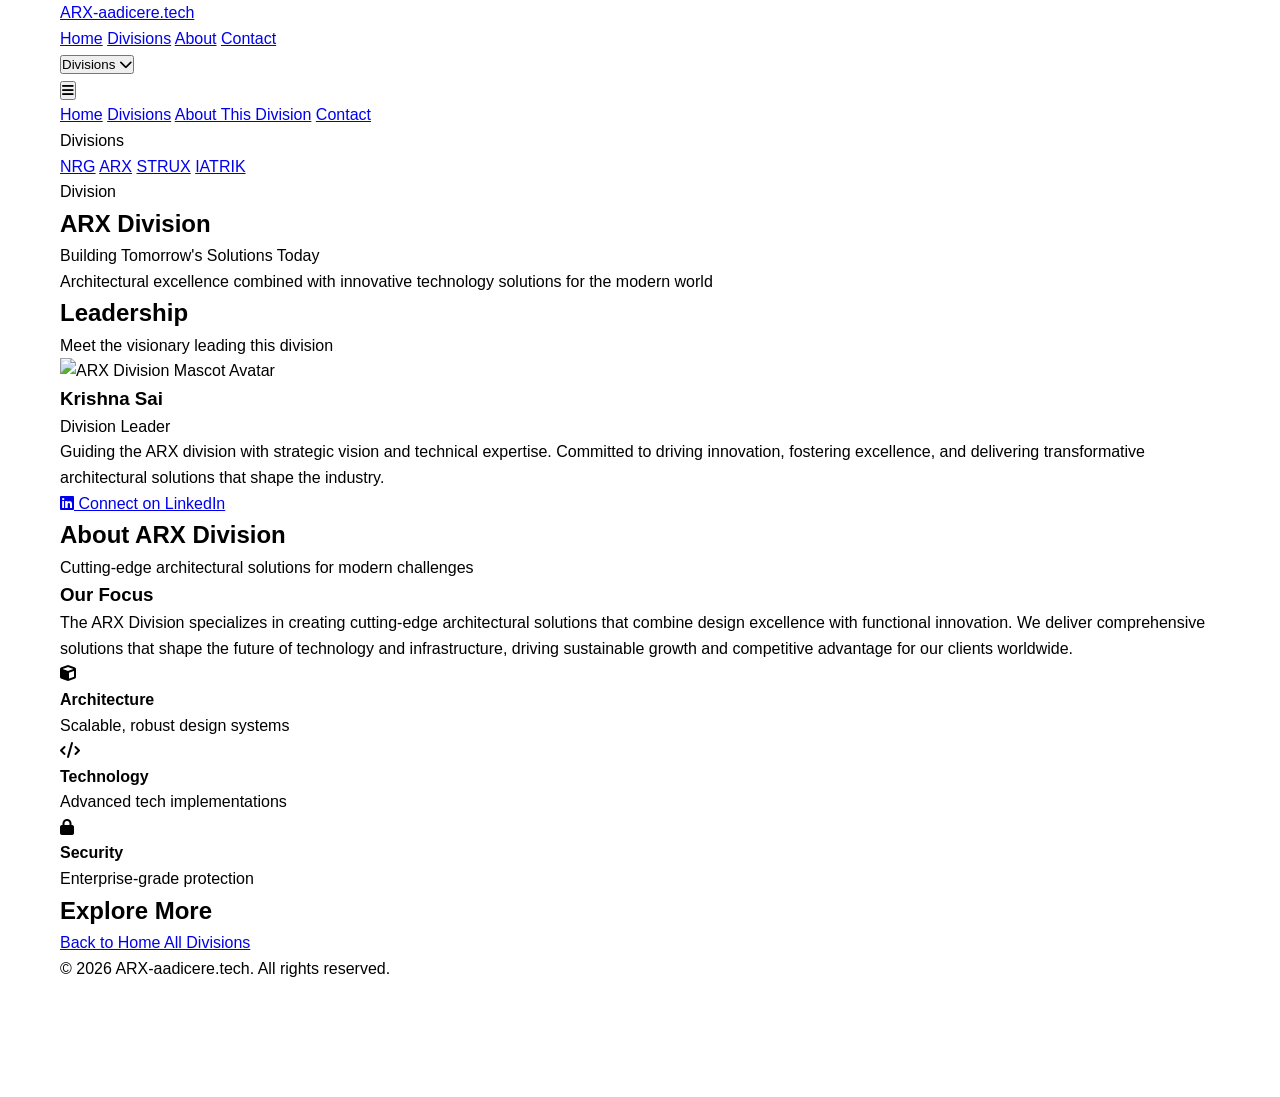
==== arx.html @ 379ac0ab "Finalize multi-page site, responsive fixes, and domain-based division branding" ====
<!DOCTYPE html>
<html lang="en">
<head>
    <meta charset="UTF-8">
    <meta name="viewport" content="width=device-width, initial-scale=1.0">
    <title>ARX-aadicere.tech</title>
    <script src="https://cdn.tailwindcss.com"></script>
    <link rel="stylesheet" href="styles.css">
    <link href="https://cdnjs.cloudflare.com/ajax/libs/font-awesome/6.4.0/css/all.min.css" rel="stylesheet">
</head>
<body class="scroll-smooth">
    <!-- Navigation -->
    <header class="fixed top-0 w-full z-50 bg-gradient-to-r from-slate-900 to-slate-800 backdrop-blur-md border-b border-slate-700/50 shadow-lg">
        <nav class="container mx-auto px-6 py-4 max-w-7xl">
            <div class="flex justify-between items-center">
                <!-- Logo -->
                <a href="index.html" class="text-2xl font-bold bg-gradient-to-r from-red-500 to-red-600 bg-clip-text text-transparent hover:scale-110 transition-transform duration-300">
                    ARX-aadicere.tech
                </a>

                <!-- Desktop Navigation -->
                <div class="hidden md:flex items-center gap-8">
                    <a href="index.html" class="text-slate-300 hover:text-white transition-colors duration-300 font-medium">Home</a>
                    <a href="index.html#divisions" class="text-slate-300 hover:text-white transition-colors duration-300 font-medium">Divisions</a>
                    <a href="#about" class="text-slate-300 hover:text-white transition-colors duration-300 font-medium">About</a>
                    <a href="index.html#contact" class="text-slate-300 hover:text-white transition-colors duration-300 font-medium">Contact</a>
                </div>

                <!-- Divisions Dropdown -->
                <div class="hidden md:block relative dropdown-container">
                    <button class="flex items-center gap-2 px-4 py-2 rounded-lg bg-slate-700/50 hover:bg-slate-700 text-slate-300 hover:text-white transition-all duration-300 font-medium" aria-haspopup="true" aria-expanded="false" aria-controls="divisions-menu">
                        <span>Divisions</span>
                        <i class="fas fa-chevron-down text-xs"></i>
                    </button>
                    <div id="divisions-menu" class="dropdown-menu absolute top-full mt-2 left-0 bg-slate-800 border border-slate-700 rounded-xl shadow-2xl min-w-48" style="opacity: 0; visibility: hidden; transform: translateY(-8px);" role="menu" aria-label="Divisions menu">
                        <a href="nrg.html" class="block px-6 py-3 text-slate-300 hover:text-white hover:bg-slate-700/50 transition-colors duration-300 font-medium border-b border-slate-700/30 first:rounded-t-xl last:border-b-0 last:rounded-b-xl">
                            <span class="inline-block w-2 h-2 rounded-full bg-red-500 mr-2"></span>NRG
                        </a>
                        <a href="arx.html" class="block px-6 py-3 text-slate-300 hover:text-white hover:bg-slate-700/50 transition-colors duration-300 font-medium border-b border-slate-700/30 first:rounded-t-xl last:border-b-0 last:rounded-b-xl">
                            <span class="inline-block w-2 h-2 rounded-full bg-blue-500 mr-2"></span>ARX
                        </a>
                        <a href="strux.html" class="block px-6 py-3 text-slate-300 hover:text-white hover:bg-slate-700/50 transition-colors duration-300 font-medium border-b border-slate-700/30 first:rounded-t-xl last:border-b-0 last:rounded-b-xl">
                            <span class="inline-block w-2 h-2 rounded-full bg-green-500 mr-2"></span>STRUX
                        </a>
                        <a href="iatrik.html" class="block px-6 py-3 text-slate-300 hover:text-white hover:bg-slate-700/50 transition-colors duration-300 font-medium border-b border-slate-700/30 first:rounded-t-xl last:border-b-0 last:rounded-b-xl">
                            <span class="inline-block w-2 h-2 rounded-full bg-purple-500 mr-2"></span>IATRIK
                        </a>
                    </div>
                </div>

                <!-- Mobile Menu Button -->
                <button id="mobileMenuBtn" class="md:hidden text-slate-300 hover:text-white transition-colors duration-300">
                    <i class="fas fa-bars text-xl"></i>
                </button>
            </div>

            <!-- Mobile Menu -->
            <div id="mobileMenu" class="hidden md:!hidden mt-4 pt-4 border-t border-slate-700/50 space-y-3">
                <a href="index.html" class="block px-4 py-2 text-slate-300 hover:text-white hover:bg-slate-700/50 rounded-lg transition-colors duration-300">Home</a>
                <a href="index.html#divisions" class="block px-4 py-2 text-slate-300 hover:text-white hover:bg-slate-700/50 rounded-lg transition-colors duration-300">Divisions</a>
                <a href="#about" class="block px-4 py-2 text-slate-300 hover:text-white hover:bg-slate-700/50 rounded-lg transition-colors duration-300">About This Division</a>
                <a href="index.html#contact" class="block px-4 py-2 text-slate-300 hover:text-white hover:bg-slate-700/50 rounded-lg transition-colors duration-300">Contact</a>
                <div class="space-y-2">
                    <p class="text-xs font-semibold text-slate-400 uppercase tracking-wider px-4 py-2">Divisions</p>
                    <a href="nrg.html" class="block px-4 py-2 text-slate-300 hover:text-white hover:bg-slate-700/50 rounded-lg transition-colors duration-300 ml-2">NRG</a>
                    <a href="arx.html" class="block px-4 py-2 text-slate-300 hover:text-white hover:bg-slate-700/50 rounded-lg transition-colors duration-300 ml-2">ARX</a>
                    <a href="strux.html" class="block px-4 py-2 text-slate-300 hover:text-white hover:bg-slate-700/50 rounded-lg transition-colors duration-300 ml-2">STRUX</a>
                    <a href="iatrik.html" class="block px-4 py-2 text-slate-300 hover:text-white hover:bg-slate-700/50 rounded-lg transition-colors duration-300 ml-2">IATRIK</a>
                </div>
            </div>
        </nav>
    </header>

    <!-- Hero Section -->
    <section id="arx-hero" class="pt-28 md:pt-32 pb-16 md:pb-20 bg-gradient-to-br from-slate-900 via-blue-900/20 to-slate-900 relative overflow-hidden">
        <!-- Background Elements -->
        <div class="absolute inset-0 overflow-hidden">
            <div class="absolute -top-40 -right-40 w-80 h-80 bg-blue-500/30 rounded-full blur-3xl"></div>
            <div class="absolute -bottom-40 -left-40 w-80 h-80 bg-slate-700/20 rounded-full blur-3xl"></div>
        </div>

        <div class="container mx-auto px-6 max-w-7xl relative z-10">
            <div class="text-center space-y-6 md:space-y-8 py-14 md:py-20">
                <div class="inline-block px-4 py-2 bg-blue-500/20 rounded-lg border border-blue-500/50">
                    <span class="text-blue-400 font-semibold text-sm uppercase tracking-wider">Division</span>
                </div>
                <h1 class="text-4xl sm:text-5xl md:text-7xl font-bold text-white leading-tight">
                    <span class="bg-gradient-to-r from-blue-400 to-blue-600 bg-clip-text text-transparent">ARX Division</span>
                </h1>
                <p class="text-xl sm:text-2xl text-blue-300 font-semibold">Building Tomorrow's Solutions Today</p>
                <p class="text-lg md:text-xl text-slate-400 max-w-2xl mx-auto leading-relaxed">
                    Architectural excellence combined with innovative technology solutions for the modern world
                </p>
            </div>
        </div>
    </section>

    <!-- Division Leader Section -->
    <section id="division-leader" class="py-20 bg-slate-950 relative">
        <div class="container mx-auto px-6 max-w-7xl">
            <div class="text-center space-y-4 mb-16">
                <h2 class="text-4xl md:text-5xl font-bold text-white">Leadership</h2>
                <p class="text-slate-400 text-lg">Meet the visionary leading this division</p>
            </div>

            <div class="grid md:grid-cols-2 gap-8 md:gap-12 items-center">
                <!-- Leader Image -->
                <div class="flex justify-center">
                    <div class="relative w-56 h-56 sm:w-64 sm:h-64 md:w-72 md:h-72 rounded-2xl overflow-hidden border-4 border-blue-500/50 shadow-2xl">
                        <img src="https://api.dicebear.com/9.x/bottts/svg?seed=ARX-Forge" alt="ARX Division Mascot Avatar" class="w-full h-full object-cover">
                        <div class="absolute inset-0 bg-gradient-to-t from-slate-900 to-transparent"></div>
                    </div>
                </div>

                <!-- Leader Info -->
                <div class="space-y-6">
                    <div>
                        <h3 class="text-3xl sm:text-4xl font-bold text-white mb-2">Krishna Sai</h3>
                        <p class="text-blue-400 font-semibold text-lg">Division Leader</p>
                    </div>
                    <p class="text-slate-300 text-lg leading-relaxed">
                        Guiding the ARX division with strategic vision and technical expertise. Committed to driving innovation, fostering excellence, and delivering transformative architectural solutions that shape the industry.
                    </p>
                    <div class="flex gap-4 pt-8">
                        <a href="https://linkedin.com/in/krishna-sai-arx" target="_blank" rel="noopener noreferrer" class="inline-flex items-center gap-2 px-6 py-3 bg-blue-500/20 border border-blue-500/50 rounded-lg text-blue-400 hover:text-blue-300 hover:bg-blue-500/30 transition-all duration-300">
                            <i class="fab fa-linkedin"></i>
                            Connect on LinkedIn
                        </a>
                    </div>
                </div>
            </div>
        </div>
    </section>

    <!-- About Section -->
    <section id="about" class="py-20 bg-slate-900 relative">
        <div class="container mx-auto px-6 max-w-7xl">
            <div class="text-center space-y-4 mb-16">
                <h2 class="text-4xl md:text-5xl font-bold text-white">About ARX Division</h2>
                <p class="text-slate-400 text-lg">Cutting-edge architectural solutions for modern challenges</p>
            </div>

            <div class="grid md:grid-cols-3 gap-8">
                <!-- Overview Card -->
                <div class="md:col-span-3 bg-gradient-to-br from-slate-800 to-slate-900 rounded-xl border border-slate-700 p-8 space-y-4">
                    <h3 class="text-2xl font-bold text-white">Our Focus</h3>
                    <p class="text-slate-300 text-lg leading-relaxed">
                        The ARX Division specializes in creating cutting-edge architectural solutions that combine design excellence with functional innovation. We deliver comprehensive solutions that shape the future of technology and infrastructure, driving sustainable growth and competitive advantage for our clients worldwide.
                    </p>
                </div>

                <!-- Pillars -->
                <div class="space-y-6">
                    <div class="bg-gradient-to-br from-blue-500/10 to-transparent rounded-xl border border-blue-500/30 p-6 hover:border-blue-500/60 transition-all duration-300">
                        <div class="w-12 h-12 bg-blue-500/20 rounded-lg flex items-center justify-center mb-4">
                            <i class="fas fa-cube text-blue-500 text-xl"></i>
                        </div>
                        <h4 class="text-xl font-bold text-white mb-2">Architecture</h4>
                        <p class="text-slate-300">Scalable, robust design systems</p>
                    </div>
                </div>

                <div class="space-y-6">
                    <div class="bg-gradient-to-br from-blue-500/10 to-transparent rounded-xl border border-blue-500/30 p-6 hover:border-blue-500/60 transition-all duration-300">
                        <div class="w-12 h-12 bg-blue-500/20 rounded-lg flex items-center justify-center mb-4">
                            <i class="fas fa-code text-blue-500 text-xl"></i>
                        </div>
                        <h4 class="text-xl font-bold text-white mb-2">Technology</h4>
                        <p class="text-slate-300">Advanced tech implementations</p>
                    </div>
                </div>

                <div class="space-y-6">
                    <div class="bg-gradient-to-br from-blue-500/10 to-transparent rounded-xl border border-blue-500/30 p-6 hover:border-blue-500/60 transition-all duration-300">
                        <div class="w-12 h-12 bg-blue-500/20 rounded-lg flex items-center justify-center mb-4">
                            <i class="fas fa-lock text-blue-500 text-xl"></i>
                        </div>
                        <h4 class="text-xl font-bold text-white mb-2">Security</h4>
                        <p class="text-slate-300">Enterprise-grade protection</p>
                    </div>
                </div>
            </div>
        </div>
    </section>

    <!-- Quick Links Section -->
    <section class="py-20 bg-slate-950">
        <div class="container mx-auto px-6 max-w-7xl">
            <div class="bg-gradient-to-r from-slate-800 to-slate-900 rounded-2xl border border-slate-700/50 p-8 sm:p-10 md:p-12 text-center space-y-6">
                <h2 class="text-3xl font-bold text-white">Explore More</h2>
                <div class="flex flex-col sm:flex-row gap-4 justify-center">
                    <a href="index.html" class="px-8 py-3 bg-slate-700 text-white font-semibold rounded-lg border border-slate-600 hover:bg-slate-600 transition-all duration-300">
                        Back to Home
                    </a>
                    <a href="index.html#divisions" class="px-8 py-3 bg-gradient-to-r from-blue-500 to-blue-600 text-white font-semibold rounded-lg hover:shadow-lg hover:shadow-blue-500/50 transition-all duration-300">
                        All Divisions
                    </a>
                </div>
            </div>
        </div>
    </section>

    <!-- Footer -->
    <footer class="bg-slate-950 border-t border-slate-900 py-8">
        <div class="container mx-auto px-6 max-w-7xl text-center text-slate-400">
            <p>&copy; 2026 ARX-aadicere.tech. All rights reserved.</p>
        </div>
    </footer>

    <script src="script.js"></script>
</body>
</html>
---- styles.css ----
/* Modern Aadicere Stylesheet - Complements Tailwind CSS */

* {
    margin: 0;
    padding: 0;
    box-sizing: border-box;
}
@import url('https://fonts.googleapis.com/css2?family=Poppins:wght@400;500;600;700;800&display=swap');

:root {
    --primary-red: #ef4444;
    --dark-red: #dc2626;
    --light-red: #f87171;
    --primary-blue: #3b82f6;
    --primary-green: #10b981;
    --primary-purple: #a855f7;
    --transition: all 0.3s cubic-bezier(0.25, 0.46, 0.45, 0.94);
}

html {
    scroll-behavior: smooth;
    overflow-x: hidden;
}

body {
    font-family: 'Poppins', -apple-system, BlinkMacSystemFont, 'Segoe UI', sans-serif;
    line-height: 1.6;
    overflow-x: hidden;
}

/* Smooth Transitions */
* {
    transition: background-color 0.3s ease, color 0.3s ease, border-color 0.3s ease;
}

/* Custom Scrollbar */
::-webkit-scrollbar {
    width: 10px;
}

::-webkit-scrollbar-track {
    background: #0f172a;
}

::-webkit-scrollbar-thumb {
    background: #ef4444;
    border-radius: 5px;
}

::-webkit-scrollbar-thumb:hover {
    background: #dc2626;
}

/* Dropdown Menu Animations */
.dropdown-container button {
    position: relative;
}

.dropdown-container button i {
    transition: transform 0.3s ease;
}

.dropdown-container:hover button i {
    transform: rotate(180deg);
}

.dropdown-menu {
    transform-origin: top;
    transition: opacity 0.2s ease, transform 0.2s ease, visibility 0.2s ease;
    will-change: opacity, visibility, transform;
}

/* Smooth Focus States */
input:focus,
textarea:focus,
button:focus {
    outline: none;
}

input:focus,
textarea:focus {
    box-shadow: 0 0 0 3px rgba(239, 68, 68, 0.1);
}

/* Text Selection */
::selection {
    background-color: #ef4444;
    color: white;
}

/* Card Hover Effect */
.border-slate-700 {
    transition: all 0.3s ease;
}

.hover\:border-red-500\/50:hover,
.hover\:border-blue-500\/50:hover,
.hover\:border-green-500\/50:hover,
.hover\:border-purple-500\/50:hover {
    box-shadow: 0 0 20px rgba(0, 0, 0, 0.3);
}

/* Mobile Responsive Adjustments */
@media (max-width: 768px) {
    body {
        overflow-x: hidden;
    }
    
    section {
        padding: 40px 0;
    }
}

/* Fade and Slide In Animations */
@keyframes fadeInUp {
    from {
        opacity: 0;
        transform: translateY(20px);
    }
    to {
        opacity: 1;
        transform: translateY(0);
    }
}

@keyframes slideInLeft {
    from {
        opacity: 0;
        transform: translateX(-30px);
    }
    to {
        opacity: 1;
        transform: translateX(0);
    }
}

@keyframes slideInRight {
    from {
        opacity: 0;
        transform: translateX(30px);
    }
    to {
        opacity: 1;
        transform: translateX(0);
    }
}

@keyframes float {
    0%, 100% {
        transform: translateY(0px);
    }
    50% {
        transform: translateY(-10px);
    }
}

/* Apply animations */
section > * {
    animation: fadeInUp 0.6s ease-out;
}

/* Smooth Page Transitions */
@media (prefers-reduced-motion: no-preference) {
    html {
        scroll-behavior: smooth;
    }
}

/* Print Styles */
@media print {
    header, footer, .print-hidden {
        display: none;
    }
}

/* Header/Navigation */
.header {
    background: rgba(26, 31, 58, 0.95);
    backdrop-filter: blur(10px);
    border-bottom: 1px solid rgba(211, 47, 47, 0.15);
    color: var(--white);
    padding: 1rem 0;
    position: fixed;
    width: 100%;
    top: 0;
    z-index: 1000;
    box-shadow: 0 2px 12px rgba(0, 0, 0, 0.15);
}

:root.light-mode .header {
    background: rgba(255, 255, 255, 0.95);
    border-bottom-color: rgba(211, 47, 47, 0.1);
    color: var(--text-light);
}

.header .container {
    display: flex;
    justify-content: space-between;
    align-items: center;
}

.logo {
    font-size: 1.8rem;
    font-weight: 700;
    letter-spacing: 2px;
    background: linear-gradient(135deg, var(--primary-red), var(--light-red));
    -webkit-background-clip: text;
    -webkit-text-fill-color: transparent;
    background-clip: text;
}

.nav-list {
    display: flex;
    list-style: none;
    gap: 3rem;
}

.nav-link {
    color: var(--text-light);
    text-decoration: none;
    font-weight: 500;
    font-size: 0.95rem;
    transition: var(--transition);
    padding-bottom: 0.5rem;
    border-bottom: 2px solid transparent;
    position: relative;
}

:root.light-mode .nav-link {
    color: var(--text-light);
}

.nav-link:hover,
.nav-link.active {
    color: var(--primary-red);
    border-bottom-color: var(--primary-red);
}

/* Dropdown Menu Styles */
.dropdown {
    position: relative;
}

.dropdown-toggle {
    cursor: pointer;
    display: flex;
    align-items: center;
}

.dropdown-toggle::after {
    content: none;
}

.dropdown-menu {
    position: absolute;
    top: 100%;
    left: 0;
    background: var(--bg-secondary);
    border: 1.5px solid rgba(211, 47, 47, 0.3);
    border-radius: 8px;
    list-style: none;
    min-width: 180px;
    opacity: 0;
    visibility: hidden;
    transform: translateY(-10px);
    transition: all 0.3s cubic-bezier(0.25, 0.46, 0.45, 0.94);
    z-index: 1000;
    box-shadow: 0 8px 24px rgba(0, 0, 0, 0.3);
    margin-top: 0.5rem;
}

.dropdown:hover .dropdown-menu {
    opacity: 1;
    visibility: visible;
    transform: translateY(0);
}

.dropdown-menu li {
    padding: 0;
}

.dropdown-menu a {
    display: block;
    padding: 0.8rem 1.2rem;
    color: var(--text-light);
    text-decoration: none;
    transition: var(--transition);
    font-size: 0.9rem;
    font-weight: 500;
}

.dropdown-menu a:first-child {
    border-radius: 8px 8px 0 0;
}

.dropdown-menu li:last-child a {
    border-radius: 0 0 8px 8px;
}

.dropdown-menu a:hover {
    background: rgba(211, 47, 47, 0.15);
    color: var(--primary-red);
    padding-left: 1.5rem;
}

:root.light-mode .dropdown-menu {
    background: var(--bg-secondary);
    border-color: rgba(211, 47, 47, 0.2);
}

:root.light-mode .dropdown-menu a {
    color: var(--text-light);
}

:root.light-mode .dropdown-menu a:hover {
    background: rgba(211, 47, 47, 0.1);
}

.hamburger {
    display: none;
    flex-direction: column;
    cursor: pointer;
    gap: 6px;
}

.hamburger span {
    width: 25px;
    height: 3px;
    background: var(--white);
    border-radius: 3px;
    transition: var(--transition);
}

:root.light-mode .hamburger span {
    background: var(--text-light);
}

.hamburger.active span:nth-child(1) {
    transform: rotate(45deg) translate(10px, 10px);
}

.hamburger.active span:nth-child(2) {
    opacity: 0;
}

.hamburger.active span:nth-child(3) {
    transform: rotate(-45deg) translate(7px, -7px);
}

.theme-toggle {
    background: rgba(255, 255, 255, 0.1);
    border: 1px solid rgba(255, 255, 255, 0.3);
    color: var(--white);
    font-size: 1.3rem;
    cursor: pointer;
    padding: 0.6rem 0.8rem;
    border-radius: 6px;
    transition: var(--transition);
    display: flex;
    align-items: center;
    justify-content: center;
}

:root.light-mode .theme-toggle {
    background: rgba(0, 0, 0, 0.05);
    border-color: rgba(0, 0, 0, 0.1);
    color: var(--text-light);
}

.theme-toggle:hover {
    background: rgba(255, 255, 255, 0.15);
    border-color: rgba(255, 255, 255, 0.5);
    transform: scale(1.05);
}

:root.light-mode .theme-toggle:hover {
    background: rgba(0, 0, 0, 0.08);
    border-color: rgba(0, 0, 0, 0.2);
}

/* Hero Section */
.hero {
    background: linear-gradient(135deg, var(--bg-dark) 0%, var(--bg-secondary) 100%);
    color: var(--white);
    padding: 180px 20px 120px;
    text-align: center;
    margin-top: 60px;
    border-bottom: 1px solid rgba(211, 47, 47, 0.1);
    position: relative;
    overflow: hidden;
}

:root.light-mode .hero {
    background: linear-gradient(135deg, var(--bg-dark) 0%, var(--bg-secondary) 100%);
}

.hero::before {
    content: '';
    position: absolute;
    top: -50%;
    right: -10%;
    width: 500px;
    height: 500px;
    background: radial-gradient(circle, rgba(211, 47, 47, 0.1) 0%, transparent 70%);
    border-radius: 50%;
    z-index: 0;
}

.hero-content {
    max-width: 800px;
    margin: 0 auto;
    position: relative;
    z-index: 1;
}

.hero h1 {
    font-size: 3.8rem;
    margin-bottom: 1rem;
    font-weight: 700;
    line-height: 1.2;
    animation: fadeInDown 0.8s ease-out;
    letter-spacing: -1px;
}

.hero p {
    font-size: 1.6rem;
    margin-bottom: 2.5rem;
    opacity: 0.85;
    animation: fadeInUp 0.8s ease-out 0.2s both;
    font-weight: 300;
    letter-spacing: 0.5px;
}

.cta-button {
    background: linear-gradient(135deg, var(--primary-red), var(--dark-red));
    color: var(--white);
    border: none;
    padding: 16px 48px;
    font-size: 1.1rem;
    font-weight: 600;
    border-radius: 8px;
    cursor: pointer;
    transition: var(--transition);
    box-shadow: 0 4px 15px rgba(211, 47, 47, 0.3);
    animation: fadeInUp 0.8s ease-out 0.4s both;
}

.cta-button:hover {
    transform: translateY(-3px);
    box-shadow: 0 6px 25px rgba(211, 47, 47, 0.4);
}

.cta-button:active {
    transform: translateY(-1px);
}

@keyframes fadeInDown {
    from {
        opacity: 0;
        transform: translateY(-30px);
    }
    to {
        opacity: 1;
        transform: translateY(0);
    }
}

@keyframes fadeInUp {
    from {
        opacity: 0;
        transform: translateY(30px);
    }
    to {
        opacity: 1;
        transform: translateY(0);
    }
}

/* Animated Vision Section */
.vision-section {
    padding: 100px 20px;
    background: var(--bg-secondary);
    border-top: 1px solid rgba(211, 47, 47, 0.1);
    border-bottom: 1px solid rgba(211, 47, 47, 0.1);
    display: flex;
    align-items: center;
    justify-content: center;
    position: relative;
    overflow: hidden;
}

.vision-section::before {
    content: '';
    position: absolute;
    left: -20%;
    top: -30%;
    width: 400px;
    height: 400px;
    background: radial-gradient(circle, rgba(30, 136, 229, 0.1) 0%, transparent 70%);
    border-radius: 50%;
    z-index: 0;
}

.vision-content {
    max-width: 900px;
    text-align: center;
    position: relative;
    z-index: 1;
}

.vision-title {
    font-size: 2.3rem;
    font-weight: 700;
    background: linear-gradient(135deg, var(--primary-red), var(--accent-blue));
    -webkit-background-clip: text;
    -webkit-text-fill-color: transparent;
    background-clip: text;
    margin-bottom: 1.5rem;
    animation: fadeInSlideUp 0.8s ease-out;
    letter-spacing: -0.5px;
}

.vision-text {
    font-size: 1.15rem;
    font-weight: 400;
    color: var(--text-lighter);
    line-height: 1.9;
    letter-spacing: 0.3px;
    animation: fadeInSlideUp 1s ease-out 0.2s both;
}

@keyframes fadeInSlideUp {
    from {
        opacity: 0;
        transform: translateY(30px);
    }
    to {
        opacity: 1;
        transform: translateY(0);
    }
}

/* Departments Section */
.departments {
    padding: 100px 20px;
    background: var(--bg-dark);
    position: relative;
}

.section-title {
    font-size: 2.4rem;
    text-align: center;
    margin-bottom: 3.5rem;
    color: var(--text-light);
    font-weight: 700;
    letter-spacing: -0.5px;
}

.departments-grid {
    display: grid;
    grid-template-columns: repeat(4, 1fr);
    gap: 2.5rem;
    position: relative;
    z-index: 1;
}

.department-card {
    background: rgba(26, 31, 58, 0.4);
    backdrop-filter: blur(20px);
    -webkit-backdrop-filter: blur(20px);
    padding: 3rem 2.5rem;
    border-radius: 16px;
    text-align: center;
    transition: var(--transition);
    box-shadow: 0 4px 12px rgba(0, 0, 0, 0.15), inset 0 1px 1px rgba(255, 255, 255, 0.1);
    border: 1.5px solid rgba(211, 47, 47, 0.2);
    position: relative;
    overflow: hidden;
    min-height: 200px;
    display: flex;
    flex-direction: column;
    align-items: center;
    justify-content: center;
    text-decoration: none;
    gap: 1rem;
}

.department-card::before {
    content: '';
    position: absolute;
    top: -50%;
    left: -50%;
    width: 200px;
    height: 200px;
    background: radial-gradient(circle, rgba(211, 47, 47, 0.25) 0%, transparent 70%);
    border-radius: 50%;
    opacity: 0;
    transition: var(--transition);
}

.department-card::after {
    content: '';
    position: absolute;
    inset: 0;
    background: linear-gradient(135deg, rgba(255, 255, 255, 0.1) 0%, rgba(255, 255, 255, 0) 50%);
    border-radius: 16px;
    opacity: 0;
    transition: opacity 0.4s ease;
    pointer-events: none;
}

.department-card:hover {
    transform: translateY(-15px) scale(1.05);
    box-shadow: 0 20px 40px rgba(211, 47, 47, 0.25), 
                inset 0 1px 1px rgba(255, 255, 255, 0.15),
                0 0 30px rgba(211, 47, 47, 0.15);
    border-color: rgba(211, 47, 47, 0.6);
    background: rgba(26, 31, 58, 0.6);
    backdrop-filter: blur(30px);
    -webkit-backdrop-filter: blur(30px);
}

.department-card:hover::before {
    opacity: 0;
}

.department-card:hover::after {
    opacity: 1;
}


.department-card h3 {
    color: var(--primary-red);
    margin: 0;
    font-size: 1.8rem;
    font-weight: 700;
    position: relative;
    z-index: 2;
    letter-spacing: 2px;
    text-transform: uppercase;
    transition: var(--transition);
    text-shadow: 0 0 10px rgba(211, 47, 47, 0);
}

.department-card:hover h3 {
    text-shadow: 0 0 15px rgba(211, 47, 47, 0.4);
    letter-spacing: 3px;
}

.department-card p {
    color: var(--text-lighter);
    font-size: 1rem;
    margin: 0;
    position: relative;
    z-index: 2;
    transition: var(--transition);
}

.department-card:hover p {
    color: var(--text-light);
}

/* About Us Section */
.about {
    padding: 100px 20px;
    background: var(--bg-dark);
}

.about-content {
    display: grid;
    grid-template-columns: 1fr 1fr;
    gap: 4rem;
    align-items: center;
}

.about h2 {
    font-size: 2.4rem;
    background: linear-gradient(135deg, var(--primary-red), var(--accent-blue));
    -webkit-background-clip: text;
    -webkit-text-fill-color: transparent;
    background-clip: text;
    margin-bottom: 1.5rem;
    font-weight: 700;
    letter-spacing: -0.5px;
}

.about-text p {
    color: var(--text-lighter);
    margin-bottom: 1.5rem;
    font-size: 1.05rem;
    line-height: 1.9;
    font-weight: 400;
}

.about-stats {
    display: grid;
    grid-template-columns: repeat(3, 1fr);
    gap: 2rem;
    margin-top: 2.5rem;
}

.stat {
    text-align: center;
    padding: 2.5rem 2rem;
    background: linear-gradient(135deg, var(--bg-secondary), var(--bg-tertiary));
    border-radius: 12px;
    border: 1px solid rgba(211, 47, 47, 0.15);
    transition: var(--transition);
    position: relative;
    overflow: hidden;
}

.stat::before {
    content: '';
    position: absolute;
    top: 0;
    left: 0;
    right: 0;
    height: 3px;
    background: linear-gradient(90deg, var(--primary-red), var(--accent-blue));
    opacity: 0;
    transition: var(--transition);
}

.stat:hover {
    transform: translateY(-5px);
    box-shadow: 0 8px 20px rgba(211, 47, 47, 0.2);
    border-color: rgba(211, 47, 47, 0.3);
}

.stat:hover::before {
    opacity: 1;
}

.stat h3 {
    font-size: 2.5rem;
    color: var(--primary-red);
    margin-bottom: 0.5rem;
    font-weight: 700;
}

.stat p {
    color: var(--text-lighter);
    margin: 0;
    font-weight: 500;
}

.image-placeholder {
    background: linear-gradient(135deg, var(--bg-tertiary) 0%, var(--bg-secondary) 100%);
    padding: 150px;
    border-radius: 12px;
    display: flex;
    align-items: center;
    justify-content: center;
    text-align: center;
    color: var(--text-lighter);
    font-size: 1.2rem;
    box-shadow: 0 4px 16px rgba(0, 0, 0, 0.3);
    border: 1px solid rgba(211, 47, 47, 0.15);
    min-height: 300px;
}

/* Contact Us Section */
.contact {
    padding: 100px 20px;
    background: var(--bg-dark);
    border-top: 1px solid rgba(211, 47, 47, 0.1);
}

.contact-wrapper {
    display: grid;
    grid-template-columns: 1fr 1fr;
    gap: 4rem;
    margin-top: 2rem;
}

.contact-info h3 {
    font-size: 1.4rem;
    color: var(--primary-red);
    margin-bottom: 2rem;
    font-weight: 700;
}

.info-item {
    margin-bottom: 2rem;
}

.info-label {
    display: block;
    font-weight: 600;
    color: var(--primary-red);
    margin-bottom: 0.5rem;
    font-size: 0.95rem;
    text-transform: uppercase;
    letter-spacing: 1px;
}

.info-item p {
    color: var(--text-lighter);
    line-height: 1.9;
    font-size: 1rem;
}

.social-links {
    display: flex;
    gap: 1rem;
    margin-top: 2rem;
    flex-wrap: wrap;
}

.social-link {
    display: inline-block;
    padding: 0.9rem 1.8rem;
    background: linear-gradient(135deg, var(--primary-red), var(--dark-red));
    color: var(--white);
    text-decoration: none;
    border-radius: 8px;
    transition: var(--transition);
    font-weight: 600;
    box-shadow: 0 4px 12px rgba(211, 47, 47, 0.2);
}

.social-link:hover {
    transform: translateY(-3px);
    box-shadow: 0 6px 20px rgba(211, 47, 47, 0.3);
}

/* Contact Form */
.contact-form {
    background: linear-gradient(135deg, var(--bg-secondary), var(--bg-tertiary));
    padding: 2.5rem;
    border-radius: 12px;
    box-shadow: 0 4px 16px rgba(0, 0, 0, 0.2);
    border: 1px solid rgba(211, 47, 47, 0.15);
}

.form-group {
    margin-bottom: 1.5rem;
}

.contact-form input,
.contact-form textarea {
    width: 100%;
    padding: 13px 15px;
    border: 1px solid rgba(211, 47, 47, 0.2);
    border-radius: 6px;
    font-family: inherit;
    font-size: 0.95rem;
    transition: var(--transition);
    background: var(--bg-secondary);
    color: var(--text-light);
}

:root.light-mode .contact-form input,
:root.light-mode .contact-form textarea {
    background: var(--white);
    border-color: rgba(211, 47, 47, 0.1);
}

.contact-form input::placeholder,
.contact-form textarea::placeholder {
    color: var(--text-lighter);
}

.contact-form input:focus,
.contact-form textarea:focus {
    outline: none;
    border-color: var(--primary-red);
    box-shadow: 0 0 0 3px rgba(211, 47, 47, 0.1);
    background: var(--bg-secondary);
}

:root.light-mode .contact-form input:focus,
:root.light-mode .contact-form textarea:focus {
    background: var(--white);
}

.submit-button {
    width: 100%;
    background: linear-gradient(135deg, var(--primary-red), var(--dark-red));
    color: var(--white);
    border: none;
    padding: 13px;
    font-size: 1rem;
    font-weight: 600;
    border-radius: 6px;
    cursor: pointer;
    transition: var(--transition);
    box-shadow: 0 4px 12px rgba(211, 47, 47, 0.2);
}

.submit-button:hover {
    transform: translateY(-2px);
    box-shadow: 0 6px 20px rgba(211, 47, 47, 0.3);
}

.submit-button:active {
    transform: translateY(0);
}

/* Footer */
.footer {
    background: linear-gradient(135deg, var(--bg-secondary), var(--bg-dark));
    color: var(--text-lighter);
    text-align: center;
    padding: 2rem;
    border-top: 1px solid rgba(211, 47, 47, 0.15);
}

/* Responsive Design */
@media (max-width: 768px) {
    .hamburger {
        display: flex;
    }

    .nav-list {
        display: none;
    }

    .nav-list.active {
        display: flex;
        flex-direction: column;
        position: absolute;
        top: 60px;
        left: 0;
        right: 0;
        background: rgba(26, 31, 58, 0.98);
        padding: 2rem;
        gap: 1rem;
        border-bottom: 2px solid var(--primary-red);
    }

    :root.light-mode .nav-list.active {
        background: rgba(255, 255, 255, 0.98);
    }

    .hero h1 {
        font-size: 2.8rem;
    }

    .hero p {
        font-size: 1.2rem;
    }

    .hero {
        padding: 140px 15px 80px;
    }

    .section-title {
        font-size: 2rem;
    }

    .about-content {
        grid-template-columns: 1fr;
    }

    .about-stats {
        grid-template-columns: 1fr;
    }

    .contact-wrapper {
        grid-template-columns: 1fr;
    }

    .image-placeholder {
        padding: 100px 30px;
    }

    .vision-title {
        font-size: 1.8rem;
    }

    .vision-text {
        font-size: 1rem;
    }
}

@media (max-width: 480px) {
    .logo {
        font-size: 1.3rem;
    }

    .nav-list {
        gap: 1.5rem;
    }

    .hero {
        padding: 120px 15px 60px;
        margin-top: 50px;
    }

    .hero h1 {
        font-size: 1.8rem;
    }

    .hero p {
        font-size: 0.95rem;
    }

    .departments-grid {
        grid-template-columns: 1fr;
        gap: 1.5rem;
    }

    .department-card {
        padding: 2.5rem 2rem;
        min-height: 150px;
    }

    .department-card h3 {
        font-size: 1.5rem;
    }

    .cta-button {
        padding: 12px 30px;
        font-size: 0.95rem;
    }

    .about-stats {
        grid-template-columns: 1fr;
        gap: 1rem;
    }

    .contact-form {
        padding: 2rem;
    }

    .section-title {
        font-size: 1.6rem;
    }

    .social-links {
        flex-direction: column;
    }

    .social-link {
        width: 100%;
        text-align: center;
    }
}

.container {
    max-width: 1200px;
    margin: 0 auto;
    padding: 0 20px;
}

/* Header/Navigation */
.header {
    background: var(--bg-secondary);
    border-bottom: 1px solid rgba(139, 0, 0, 0.2);
    color: var(--white);
    padding: 1rem 0;
    position: fixed;
    width: 100%;
    top: 0;
    z-index: 1000;
    box-shadow: 0 1px 3px rgba(0, 0, 0, 0.1);
}

.header .container {
    display: flex;
    justify-content: space-between;
    align-items: center;
}

.logo {
    font-size: 1.8rem;
    font-weight: bold;
    letter-spacing: 2px;
}

.nav-list {
    display: flex;
    list-style: none;
    gap: 2rem;
}

.nav-link {
    color: var(--white);
    text-decoration: none;
    font-weight: 500;
    transition: var(--transition);
    padding-bottom: 0.5rem;
    border-bottom: 2px solid transparent;
}

.nav-link:hover,
.nav-link.active {
    border-bottom-color: var(--white);
}

.hamburger {
    display: none;
    flex-direction: column;
    cursor: pointer;
    gap: 6px;
}

.hamburger span {
    width: 25px;
    height: 3px;
    background: var(--white);
    border-radius: 3px;
    transition: var(--transition);
}

.theme-toggle {
    background: none;
    border: 1px solid rgba(255, 255, 255, 0.3);
    color: var(--white);
    font-size: 1.3rem;
    cursor: pointer;
    padding: 0.5rem 0.7rem;
    border-radius: 4px;
    transition: var(--transition);
    display: flex;
    align-items: center;
    justify-content: center;
}

.theme-toggle:hover {
    background: rgba(255, 255, 255, 0.08);
    border-color: rgba(255, 255, 255, 0.5);
}

/* Hero Section */
.hero {
    background: var(--bg-dark);
    color: var(--white);
    padding: 150px 20px 100px;
    text-align: center;
    margin-top: 60px;
    border-bottom: 1px solid rgba(139, 0, 0, 0.15);
}

.hero-content {
    max-width: 800px;
    margin: 0 auto;
}

.hero h1 {
    font-size: 3.5rem;
    margin-bottom: 1rem;
    font-weight: 700;
}

.hero p {
    font-size: 1.5rem;
    margin-bottom: 2rem;
    opacity: 0.9;
}

.cta-button {
    background: var(--primary-red);
    color: var(--white);
    border: none;
    padding: 14px 40px;
    font-size: 1.1rem;
    font-weight: 600;
    border-radius: 4px;
    cursor: pointer;
    transition: var(--transition);
    box-shadow: 0 2px 8px rgba(139, 0, 0, 0.2);
}

.cta-button:hover {
    background: var(--dark-red);
    box-shadow: 0 4px 12px rgba(139, 0, 0, 0.3);
}

/* Animated Vision Section */
.vision-section {
    padding: 80px 20px;
    background: var(--bg-secondary);
    border-top: 1px solid rgba(139, 0, 0, 0.15);
    border-bottom: 1px solid rgba(139, 0, 0, 0.15);
    display: flex;
    align-items: center;
    justify-content: center;
}

.vision-content {
    max-width: 900px;
    text-align: center;
}

.vision-title {
    font-size: 2rem;
    font-weight: 600;
    color: var(--primary-red);
    margin-bottom: 1.5rem;
    animation: fadeInSlideUp 0.8s ease-out;
}

.vision-text {
    font-size: 1.1rem;
    font-weight: 400;
    color: var(--text-light);
    line-height: 1.8;
    letter-spacing: 0.3px;
    animation: fadeInSlideUp 1s ease-out 0.2s both;
}

@keyframes fadeInSlideUp {
    from {
        opacity: 0;
        transform: translateY(20px);
    }
    to {
        opacity: 1;
        transform: translateY(0);
    }
}

/* Departments Section */
.departments {
    padding: 80px 20px;
    background: var(--bg-dark);
}

.section-title {
    font-size: 2.2rem;
    text-align: center;
    margin-bottom: 3rem;
    color: var(--text-light);
    font-weight: 600;
}

.departments-grid {
    display: grid;
    grid-template-columns: repeat(4, 1fr);
    gap: 2rem;
}

@media (max-width: 1200px) {
    .departments-grid {
        grid-template-columns: repeat(2, 1fr);
    }
}

@media (max-width: 768px) {
    .departments-grid {
        grid-template-columns: 1fr;
    }
}

.department-card {
    background: var(--bg-secondary);
    padding: 2.5rem 2rem;
    border-radius: 6px;
    text-align: center;
    transition: var(--transition);
    box-shadow: 0 1px 3px rgba(0, 0, 0, 0.15);
    border: 1px solid rgba(139, 0, 0, 0.1);
}

.department-card:hover {
    transform: translateY(-5px);
    box-shadow: 0 4px 12px rgba(0, 0, 0, 0.2);
    border-color: rgba(139, 0, 0, 0.3);
}

.department-card h3 {
    color: var(--primary-red);
    margin-bottom: 1rem;
    font-size: 1.3rem;
    font-weight: 600;
}

.department-card p {
    color: var(--text-lighter);
    line-height: 1.7;
    font-size: 0.95rem;
}

/* About Us Section */
.about {
    padding: 80px 20px;
    background: var(--bg-dark);
}

.about-content {
    display: grid;
    grid-template-columns: 1fr 1fr;
    gap: 3rem;
    align-items: center;
}

.about h2 {
    font-size: 2.2rem;
    color: var(--primary-red);
    margin-bottom: 1.5rem;
    font-weight: 600;
}

.about-text p {
    color: var(--text-lighter);
    margin-bottom: 1.5rem;
    font-size: 1.05rem;
    line-height: 1.8;
}

.about-stats {
    display: grid;
    grid-template-columns: repeat(3, 1fr);
    gap: 1.5rem;
    margin-top: 2rem;
}

.stat {
    text-align: center;
    padding: 2rem;
    background: var(--bg-tertiary);
    border-radius: 8px;
    border: 1px solid rgba(139, 0, 0, 0.2);
}

.stat h3 {
    font-size: 2rem;
    color: var(--primary-red);
    margin-bottom: 0.5rem;
}

.stat p {
    color: var(--text-lighter);
    margin: 0;
}

.image-placeholder {
    background: var(--bg-tertiary);
    padding: 150px;
    border-radius: 8px;
    display: flex;
    align-items: center;
    justify-content: center;
    text-align: center;
    color: var(--text-lighter);
    font-size: 1.2rem;
    box-shadow: 0 2px 8px rgba(0, 0, 0, 0.3);
    border: 1px solid rgba(139, 0, 0, 0.2);
}

/* Contact Us Section */
.contact {
    padding: 80px 20px;
    background: var(--bg-dark);
}

.contact-wrapper {
    display: grid;
    grid-template-columns: 1fr 1fr;
    gap: 3rem;
    margin-top: 2rem;
}

.contact-info h3 {
    font-size: 1.3rem;
    color: var(--primary-red);
    margin-bottom: 2rem;
    font-weight: 600;
}

.info-item {
    margin-bottom: 2rem;
}

.info-label {
    display: block;
    font-weight: 600;
    color: var(--primary-red);
    margin-bottom: 0.5rem;
    font-size: 0.95rem;
}

.info-item p {
    color: var(--text-lighter);
    line-height: 1.8;
}

.social-links {
    display: flex;
    gap: 1rem;
    margin-top: 2rem;
}

.social-link {
    display: inline-block;
    padding: 0.8rem 1.5rem;
    background: var(--primary-red);
    color: var(--white);
    text-decoration: none;
    border-radius: 5px;
    transition: var(--transition);
    font-weight: 500;
}

.social-link:hover {
    background: var(--dark-red);
    transform: translateY(-2px);
}

/* Contact Form */
.contact-form {
    background: var(--bg-tertiary);
    padding: 2rem;
    border-radius: 6px;
    box-shadow: 0 1px 3px rgba(0, 0, 0, 0.1);
    border: 1px solid rgba(139, 0, 0, 0.1);
}

.form-group {
    margin-bottom: 1.5rem;
}

.contact-form input,
.contact-form textarea {
    width: 100%;
    padding: 12px 14px;
    border: 1px solid rgba(139, 0, 0, 0.15);
    border-radius: 4px;
    font-family: inherit;
    font-size: 0.95rem;
    transition: var(--transition);
    background: var(--bg-secondary);
    color: var(--text-light);
}

.contact-form input:focus,
.contact-form textarea:focus {
    outline: none;
    border-color: var(--primary-red);
    box-shadow: 0 0 0 2px rgba(139, 0, 0, 0.1);
}

.submit-button {
    width: 100%;
    background: var(--primary-red);
    color: var(--white);
    border: none;
    padding: 12px;
    font-size: 1rem;
    font-weight: 600;
    border-radius: 4px;
    cursor: pointer;
    transition: var(--transition);
}

.submit-button:hover {
    background: var(--dark-red);
}

/* Footer */
.footer {
    background: var(--bg-secondary);
    color: var(--text-light);
    text-align: center;
    padding: 2rem;
    border-top: 1px solid rgba(139, 0, 0, 0.15);
}

/* Responsive Design */
@media (max-width: 768px) {
    .hamburger {
        display: flex;
    }

    .nav-list {
        display: none;
    }

    .nav-list.active {
        display: flex;
        flex-direction: column;
        position: absolute;
        top: 60px;
        left: 0;
        right: 0;
        background: var(--bg-secondary);
        padding: 2rem;
        gap: 1rem;
        border-bottom: 2px solid var(--primary-red);
    }

    .hero h1 {
        font-size: 2.5rem;
    }

    .hero p {
        font-size: 1.1rem;
    }

    .section-title {
        font-size: 1.8rem;
    }

    .about-content {
        grid-template-columns: 1fr;
    }

    .about-stats {
        grid-template-columns: 1fr;
    }

    .contact-wrapper {
        grid-template-columns: 1fr;
    }

    .image-placeholder {
        padding: 100px 30px;
    }
}

@media (max-width: 480px) {
    .logo {
        font-size: 1.3rem;
    }

    .hero {
        padding: 120px 15px 60px;
        margin-top: 50px;
    }

    .hero h1 {
        font-size: 1.8rem;
    }

    .hero p {
        font-size: 0.95rem;
    }

    .departments-grid {
        grid-template-columns: 1fr;
    }

    .cta-button {
        padding: 12px 30px;
        font-size: 0.95rem;
    }
}

@media (max-width: 768px) {
    .vision-text {
        font-size: 1.3rem;
    }
}

/* ============================================
   NRG PAGE STYLES - HIGH CONTRAST DESIGN
   ============================================ */

/* NRG Hero Section with Contrasting Background */
.nrg-hero {
    background: linear-gradient(135deg, #fff 0%, #f0f2f5 100%);
    color: #1a1a1a;
    padding: 180px 20px 120px;
    text-align: center;
    margin-top: 60px;
    border-bottom: 1px solid rgba(211, 47, 47, 0.2);
    position: relative;
    overflow: hidden;
}

.nrg-hero::before {
    content: '';
    position: absolute;
    top: -50%;
    right: -10%;
    width: 500px;
    height: 500px;
    background: radial-gradient(circle, rgba(211, 47, 47, 0.15) 0%, transparent 70%);
    border-radius: 50%;
    z-index: 0;
}

.nrg-hero-content {
    max-width: 800px;
    margin: 0 auto;
    position: relative;
    z-index: 1;
}

.nrg-hero h1 {
    font-size: 3.8rem;
    margin-bottom: 1rem;
    font-weight: 700;
    line-height: 1.2;
    animation: fadeInDown 0.8s ease-out;
    letter-spacing: -1px;
    color: var(--primary-red);
    text-shadow: 0 2px 4px rgba(0, 0, 0, 0.1);
}

.nrg-hero p {
    font-size: 1.6rem;
    margin-bottom: 2.5rem;
    opacity: 0.8;
    animation: fadeInUp 0.8s ease-out 0.2s both;
    font-weight: 300;
    letter-spacing: 0.5px;
    color: #333;
}

/* Division Leader Section */
.division-leader {
    padding: 100px 20px;
    background: var(--bg-dark);
    position: relative;
    border-top: 1px solid rgba(211, 47, 47, 0.1);
}

.division-leader .section-title {
    color: var(--primary-red);
    margin-bottom: 3rem;
    font-size: 2.4rem;
}

.leader-content {
    display: grid;
    grid-template-columns: 1fr 1fr;
    gap: 4rem;
    align-items: center;
    max-width: 1000px;
    margin: 0 auto;
}

/* Leader Image Container with Square and Accent Border */
.leader-image-container {
    display: flex;
    justify-content: center;
    align-items: center;
}

.leader-image {
    position: relative;
    width: 100%;
    max-width: 400px;
    aspect-ratio: 1 / 1;
    display: flex;
    align-items: center;
    justify-content: center;
    padding: 3px;
    background: linear-gradient(135deg, var(--primary-red), var(--accent-blue));
    border-radius: 16px;
}

.leader-image::before {
    content: '';
    position: absolute;
    inset: 3px;
    background: var(--bg-dark);
    z-index: 0;
    border-radius: 14px;
}

.leader-image::after {
    content: '';
    position: absolute;
    inset: 0;
    background: linear-gradient(135deg, rgba(211, 47, 47, 0.1), rgba(30, 136, 229, 0.1));
    border-radius: 16px;
    opacity: 0;
    transition: opacity 0.4s ease;
    pointer-events: none;
}

.leader-image img {
    position: relative;
    z-index: 1;
    width: 100%;
    height: 100%;
    object-fit: cover;
    display: block;
    border-radius: 13px;
    box-shadow: 0 10px 30px rgba(0, 0, 0, 0.3);
    transition: var(--transition);
}

.leader-image:hover {
    background: linear-gradient(135deg, var(--accent-blue), var(--primary-red));
}

.leader-image:hover::after {
    opacity: 1;
}

.leader-image:hover img {
    transform: scale(1.01);
    box-shadow: 0 15px 45px rgba(211, 47, 47, 0.25);
}

/* Leader Information */
.leader-info {
    perspective: 1000px;
}

.leader-info h3 {
    font-size: 2.2rem;
    color: var(--white);
    margin-bottom: 0.5rem;
    font-weight: 700;
    letter-spacing: 0.5px;
}

.leader-info .position {
    color: var(--primary-red);
    font-size: 1.3rem;
    font-weight: 600;
    margin-bottom: 1.5rem;
    text-transform: uppercase;
    letter-spacing: 2px;
}

.leader-info .bio {
    color: var(--text-lighter);
    font-size: 1.05rem;
    line-height: 1.9;
    letter-spacing: 0.3px;
    margin: 0;
    text-align: justify;
}

.linkedin-link {
    display: inline-block;
    margin-top: 1.5rem;
    padding: 0.8rem 1.8rem;
    background: linear-gradient(135deg, var(--primary-red), var(--accent-blue));
    color: var(--white);
    text-decoration: none;
    border-radius: 8px;
    font-weight: 600;
    font-size: 0.95rem;
    letter-spacing: 0.5px;
    transition: var(--transition);
    border: 2px solid transparent;
    box-shadow: 0 4px 15px rgba(211, 47, 47, 0.3);
}

.linkedin-link:hover {
    transform: translateY(-3px);
    box-shadow: 0 8px 25px rgba(211, 47, 47, 0.4);
    border-color: rgba(255, 255, 255, 0.3);
}

.linkedin-link:active {
    transform: translateY(-1px);
}

/* NRG Overview Section */
.nrg-overview {
    padding: 100px 20px;
    background: linear-gradient(135deg, rgba(211, 47, 47, 0.05) 0%, rgba(30, 136, 229, 0.05) 100%);
    border-top: 1px solid rgba(211, 47, 47, 0.1);
    border-bottom: 1px solid rgba(211, 47, 47, 0.1);
}

.nrg-overview .section-title {
    color: var(--primary-red);
    margin-bottom: 2rem;
}

.overview-content {
    max-width: 900px;
    margin: 0 auto;
    text-align: center;
}

.overview-content p {
    color: var(--text-lighter);
    font-size: 1.1rem;
    line-height: 2;
    letter-spacing: 0.3px;
}

/* Responsive Design for NRG Page */
@media (max-width: 768px) {
    .nrg-hero h1 {
        font-size: 2.8rem;
    }

    .nrg-hero p {
        font-size: 1.2rem;
    }

    .nrg-hero {
        padding: 140px 15px 80px;
    }

    .leader-content {
        grid-template-columns: 1fr;
        gap: 2rem;
    }

    .leader-image-container {
        order: -1;
    }

    .leader-image {
        max-width: 300px;
    }

    .leader-info h3 {
        font-size: 1.8rem;
    }

    .leader-info .position {
        font-size: 1.1rem;
    }

    .leader-info .bio {
        text-align: left;
    }
}

@media (max-width: 480px) {
    .nrg-hero h1 {
        font-size: 1.8rem;
    }

    .nrg-hero p {
        font-size: 0.95rem;
    }

    .leader-image {
        max-width: 250px;
    }

    .leader-info h3 {
        font-size: 1.5rem;
    }

    .leader-info .position {
        font-size: 0.95rem;
    }

    .leader-info .bio {
        font-size: 0.95rem;
    }

    .division-leader,
    .nrg-overview {
        padding: 60px 15px;
    }
}

/* ARX Department Styles */
.arx-hero {
    background: linear-gradient(135deg, #fff 0%, #f0f2f5 100%);
    color: #1a1a1a;
    padding: 180px 20px 120px;
    text-align: center;
    margin-top: 60px;
    border-bottom: 1px solid rgba(211, 47, 47, 0.2);
    position: relative;
    overflow: hidden;
}

.arx-hero::before {
    content: '';
    position: absolute;
    top: -50%;
    right: -10%;
    width: 500px;
    height: 500px;
    background: radial-gradient(circle, rgba(211, 47, 47, 0.15) 0%, transparent 70%);
    border-radius: 50%;
    z-index: 0;
}

.arx-hero-content {
    max-width: 800px;
    margin: 0 auto;
    position: relative;
    z-index: 1;
}

.arx-hero h1 {
    font-size: 3.8rem;
    margin-bottom: 1rem;
    font-weight: 700;
    line-height: 1.2;
    animation: fadeInDown 0.8s ease-out;
    letter-spacing: -1px;
    color: var(--primary-red);
    text-shadow: 0 2px 4px rgba(0, 0, 0, 0.1);
}

.arx-hero p {
    font-size: 1.6rem;
    margin-bottom: 2.5rem;
    opacity: 0.8;
    animation: fadeInUp 0.8s ease-out 0.2s both;
    font-weight: 300;
    letter-spacing: 0.5px;
    color: #333;
}

.arx-overview {
    padding: 100px 20px;
    background: linear-gradient(135deg, rgba(211, 47, 47, 0.05) 0%, rgba(30, 136, 229, 0.05) 100%);
    border-top: 1px solid rgba(211, 47, 47, 0.1);
    border-bottom: 1px solid rgba(211, 47, 47, 0.1);
}

.arx-overview .section-title {
    color: var(--primary-red);
    margin-bottom: 2rem;
}

/* STRUX Department Styles */
.strux-hero {
    background: linear-gradient(135deg, #fff 0%, #f0f2f5 100%);
    color: #1a1a1a;
    padding: 180px 20px 120px;
    text-align: center;
    margin-top: 60px;
    border-bottom: 1px solid rgba(211, 47, 47, 0.2);
    position: relative;
    overflow: hidden;
}

.strux-hero::before {
    content: '';
    position: absolute;
    top: -50%;
    right: -10%;
    width: 500px;
    height: 500px;
    background: radial-gradient(circle, rgba(211, 47, 47, 0.15) 0%, transparent 70%);
    border-radius: 50%;
    z-index: 0;
}

.strux-hero-content {
    max-width: 800px;
    margin: 0 auto;
    position: relative;
    z-index: 1;
}

.strux-hero h1 {
    font-size: 3.8rem;
    margin-bottom: 1rem;
    font-weight: 700;
    line-height: 1.2;
    animation: fadeInDown 0.8s ease-out;
    letter-spacing: -1px;
    color: var(--primary-red);
    text-shadow: 0 2px 4px rgba(0, 0, 0, 0.1);
}

.strux-hero p {
    font-size: 1.6rem;
    margin-bottom: 2.5rem;
    opacity: 0.8;
    animation: fadeInUp 0.8s ease-out 0.2s both;
    font-weight: 300;
    letter-spacing: 0.5px;
    color: #333;
}

.strux-overview {
    padding: 100px 20px;
    background: linear-gradient(135deg, rgba(211, 47, 47, 0.05) 0%, rgba(30, 136, 229, 0.05) 100%);
    border-top: 1px solid rgba(211, 47, 47, 0.1);
    border-bottom: 1px solid rgba(211, 47, 47, 0.1);
}

.strux-overview .section-title {
    color: var(--primary-red);
    margin-bottom: 2rem;
}

/* IATRIK Department Styles */
.iatrik-hero {
    background: linear-gradient(135deg, #fff 0%, #f0f2f5 100%);
    color: #1a1a1a;
    padding: 180px 20px 120px;
    text-align: center;
    margin-top: 60px;
    border-bottom: 1px solid rgba(211, 47, 47, 0.2);
    position: relative;
    overflow: hidden;
}

.iatrik-hero::before {
    content: '';
    position: absolute;
    top: -50%;
    right: -10%;
    width: 500px;
    height: 500px;
    background: radial-gradient(circle, rgba(211, 47, 47, 0.15) 0%, transparent 70%);
    border-radius: 50%;
    z-index: 0;
}

.iatrik-hero-content {
    max-width: 800px;
    margin: 0 auto;
    position: relative;
    z-index: 1;
}

.iatrik-hero h1 {
    font-size: 3.8rem;
    margin-bottom: 1rem;
    font-weight: 700;
    line-height: 1.2;
    animation: fadeInDown 0.8s ease-out;
    letter-spacing: -1px;
    color: var(--primary-red);
    text-shadow: 0 2px 4px rgba(0, 0, 0, 0.1);
}

.iatrik-hero p {
    font-size: 1.6rem;
    margin-bottom: 2.5rem;
    opacity: 0.8;
    animation: fadeInUp 0.8s ease-out 0.2s both;
    font-weight: 300;
    letter-spacing: 0.5px;
    color: #333;
}

.iatrik-overview {
    padding: 100px 20px;
    background: linear-gradient(135deg, rgba(211, 47, 47, 0.05) 0%, rgba(30, 136, 229, 0.05) 100%);
    border-top: 1px solid rgba(211, 47, 47, 0.1);
    border-bottom: 1px solid rgba(211, 47, 47, 0.1);
}

.iatrik-overview .section-title {
    color: var(--primary-red);
    margin-bottom: 2rem;
}

.founders-links {
    margin-top: 2rem;
}

.founders-links h3 {
    color: var(--primary-red);
    margin-bottom: 1rem;
    font-size: 1.2rem;
}

.founders-grid {
    display: grid;
    grid-template-columns: 1fr 1fr;
    gap: 1rem;
}

.founders-grid .social-link {
    text-align: center;
}

@media (max-width: 768px) {
    .founders-grid {
        grid-template-columns: 1fr;
    }
}

/* Clickable Dropdown Override */
.dropdown-toggle {
    background: none;
    border: none;
    font: inherit;
}

.dropdown .dropdown-menu {
    opacity: 0;
    visibility: hidden;
    transform: translateY(-10px);
    pointer-events: none;
}

.dropdown.open .dropdown-menu {
    opacity: 1;
    visibility: visible;
    transform: translateY(0);
    pointer-events: auto;
}

@media (max-width: 768px) {
    .dropdown {
        width: 100%;
    }

    .dropdown-toggle {
        width: 100%;
        text-align: left;
    }

    .dropdown-menu {
        position: static;
        margin-top: 0.5rem;
        border-radius: 6px;
        min-width: 100%;
        box-shadow: none;
        transform: none;
    }

    .dropdown .dropdown-menu,
    .dropdown.open .dropdown-menu {
        opacity: 1;
        visibility: visible;
        pointer-events: auto;
        display: none;
    }

    .dropdown.open .dropdown-menu {
        display: block;
    }
}

/* Project Section Styles */
.project-section {
    padding: 100px 20px;
    background: linear-gradient(135deg, rgba(30, 136, 229, 0.08) 0%, rgba(211, 47, 47, 0.08) 100%);
    border-top: 2px solid rgba(211, 47, 47, 0.2);
    border-bottom: 2px solid rgba(211, 47, 47, 0.2);
    position: relative;
}

.project-section::before {
    content: '';
    position: absolute;
    top: 0;
    left: 0;
    right: 0;
    height: 1px;
    background: linear-gradient(90deg, transparent, rgba(211, 47, 47, 0.5), transparent);
}

.project-section .section-title {
    color: var(--primary-red);
    margin-bottom: 2.5rem;
    font-size: 2.2rem;
}

.project-content {
    max-width: 900px;
    margin: 0 auto;
}

.project-content h3 {
    font-size: 2rem;
    color: var(--white);
    margin-bottom: 1.5rem;
    font-weight: 700;
    letter-spacing: 0.5px;
}

.project-content p {
    font-size: 1.1rem;
    color: var(--text-lighter);
    line-height: 2;
    margin-bottom: 2.5rem;
    letter-spacing: 0.3px;
    text-align: justify;
}

.project-highlights {
    display: grid;
    grid-template-columns: repeat(3, 1fr);
    gap: 2rem;
    margin-top: 2rem;
}

.highlight-item {
    background: rgba(211, 47, 47, 0.1);
    border: 1.5px solid rgba(211, 47, 47, 0.3);
    border-radius: 12px;
    padding: 1.5rem;
    text-align: center;
    color: var(--primary-red);
    font-weight: 600;
    font-size: 1rem;
    transition: var(--transition);
    letter-spacing: 0.5px;
}

.highlight-item:hover {
    border-color: rgba(211, 47, 47, 0.6);
    background: rgba(211, 47, 47, 0.2);
    transform: translateY(-5px);
    box-shadow: 0 10px 25px rgba(211, 47, 47, 0.15);
}

/* Responsive Design for Project Section */
@media (max-width: 768px) {
    .project-highlights {
        grid-template-columns: 1fr;
        gap: 1.5rem;
    }

    .project-content h3 {
        font-size: 1.6rem;
    }

    .project-content p {
        font-size: 1rem;
        text-align: left;
    }

    .departments-grid {
        grid-template-columns: repeat(2, 1fr);
    }
}

@media (max-width: 480px) {
    .departments-grid {
        grid-template-columns: 1fr;
    }

    .project-highlights {
        grid-template-columns: 1fr;
    }
}
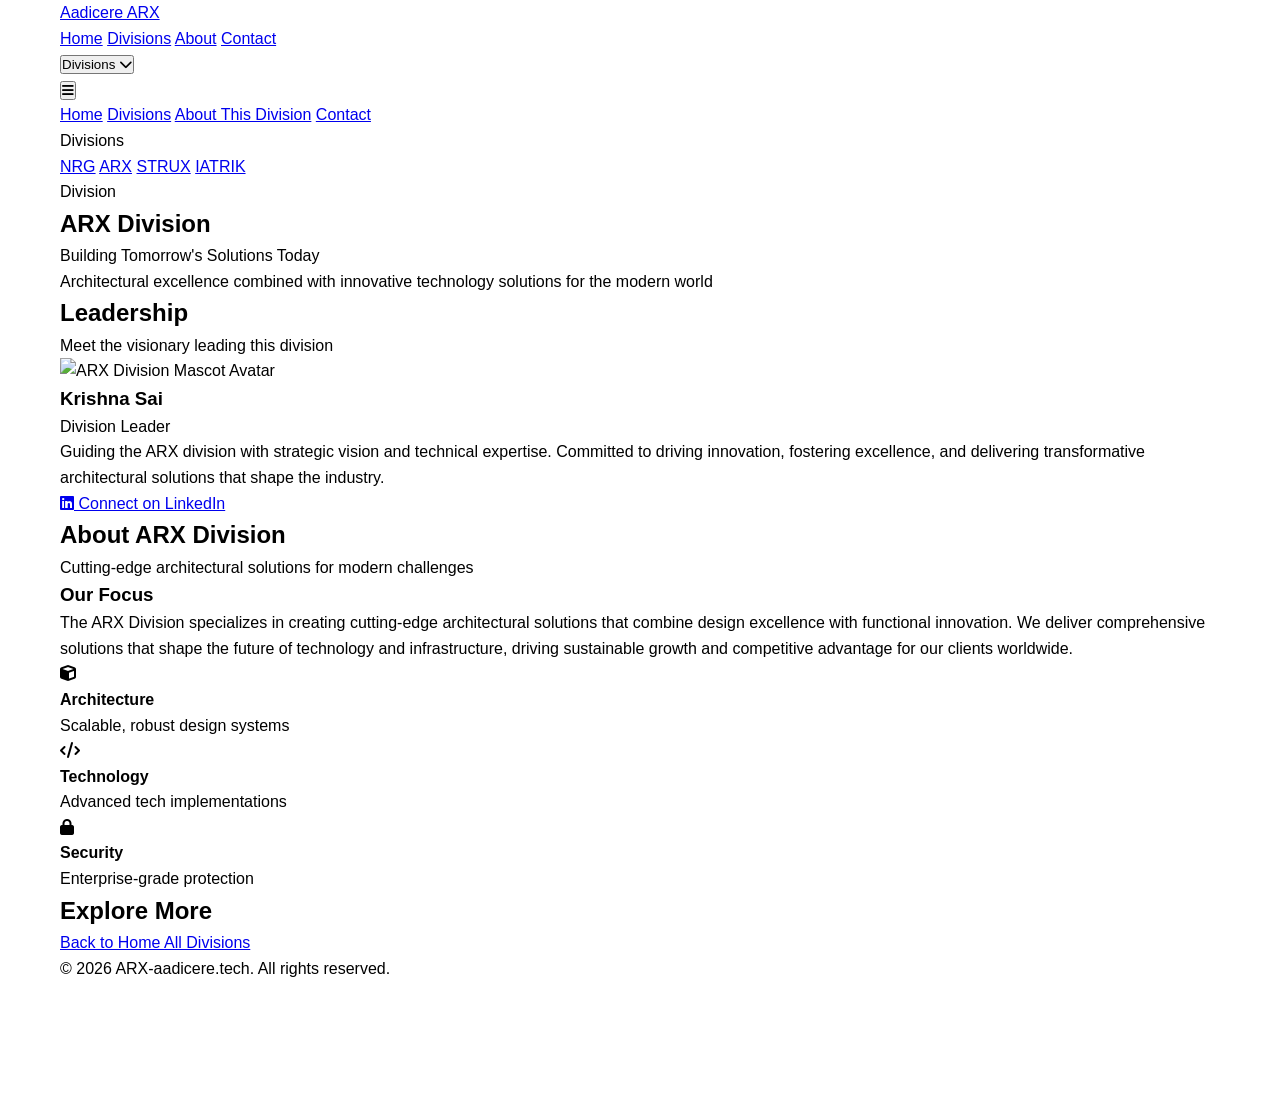
==== commit 6dddd151: "Update division headings, leader names, and LinkedIn profiles" ====
--- a/arx.html
+++ b/arx.html
@@ -3,19 +3,25 @@
 <head>
     <meta charset="UTF-8">
     <meta name="viewport" content="width=device-width, initial-scale=1.0">
+    <meta http-equiv="X-UA-Compatible" content="IE=edge">
+    <meta name="description" content="ARX Division at Aadicere builds secure, scalable architecture and technology solutions for modern systems.">
+    <meta name="referrer" content="strict-origin-when-cross-origin">
+    <meta http-equiv="Permissions-Policy" content="camera=(), microphone=(), geolocation=()">
+    <meta http-equiv="Content-Security-Policy" content="default-src 'self'; script-src 'self' https://cdn.tailwindcss.com; style-src 'self' 'unsafe-inline' https://cdnjs.cloudflare.com https://fonts.googleapis.com; font-src 'self' https://cdnjs.cloudflare.com https://fonts.gstatic.com data:; img-src 'self' data: https://api.dicebear.com; connect-src 'self'; object-src 'none'; frame-ancestors 'none'; base-uri 'self'; form-action 'self'; upgrade-insecure-requests">
     <title>ARX-aadicere.tech</title>
     <script src="https://cdn.tailwindcss.com"></script>
     <link rel="stylesheet" href="styles.css">
     <link href="https://cdnjs.cloudflare.com/ajax/libs/font-awesome/6.4.0/css/all.min.css" rel="stylesheet">
 </head>
 <body class="scroll-smooth">
+    <a href="#main-content" class="skip-link">Skip to main content</a>
     <!-- Navigation -->
     <header class="fixed top-0 w-full z-50 bg-gradient-to-r from-slate-900 to-slate-800 backdrop-blur-md border-b border-slate-700/50 shadow-lg">
-        <nav class="container mx-auto px-6 py-4 max-w-7xl">
+        <nav class="container mx-auto px-6 py-4 max-w-7xl" aria-label="Primary navigation">
             <div class="flex justify-between items-center">
                 <!-- Logo -->
                 <a href="index.html" class="text-2xl font-bold bg-gradient-to-r from-red-500 to-red-600 bg-clip-text text-transparent hover:scale-110 transition-transform duration-300">
-                    ARX-aadicere.tech
+                    Aadicere ARX
                 </a>
 
                 <!-- Desktop Navigation -->
@@ -30,27 +36,27 @@
                 <div class="hidden md:block relative dropdown-container">
                     <button class="flex items-center gap-2 px-4 py-2 rounded-lg bg-slate-700/50 hover:bg-slate-700 text-slate-300 hover:text-white transition-all duration-300 font-medium" aria-haspopup="true" aria-expanded="false" aria-controls="divisions-menu">
                         <span>Divisions</span>
-                        <i class="fas fa-chevron-down text-xs"></i>
+                        <i class="fas fa-chevron-down text-xs" aria-hidden="true"></i>
                     </button>
                     <div id="divisions-menu" class="dropdown-menu absolute top-full mt-2 left-0 bg-slate-800 border border-slate-700 rounded-xl shadow-2xl min-w-48" style="opacity: 0; visibility: hidden; transform: translateY(-8px);" role="menu" aria-label="Divisions menu">
-                        <a href="nrg.html" class="block px-6 py-3 text-slate-300 hover:text-white hover:bg-slate-700/50 transition-colors duration-300 font-medium border-b border-slate-700/30 first:rounded-t-xl last:border-b-0 last:rounded-b-xl">
+                        <a href="nrg.html" role="menuitem" class="block px-6 py-3 text-slate-300 hover:text-white hover:bg-slate-700/50 transition-colors duration-300 font-medium border-b border-slate-700/30 first:rounded-t-xl last:border-b-0 last:rounded-b-xl">
                             <span class="inline-block w-2 h-2 rounded-full bg-red-500 mr-2"></span>NRG
                         </a>
-                        <a href="arx.html" class="block px-6 py-3 text-slate-300 hover:text-white hover:bg-slate-700/50 transition-colors duration-300 font-medium border-b border-slate-700/30 first:rounded-t-xl last:border-b-0 last:rounded-b-xl">
+                        <a href="arx.html" role="menuitem" class="block px-6 py-3 text-slate-300 hover:text-white hover:bg-slate-700/50 transition-colors duration-300 font-medium border-b border-slate-700/30 first:rounded-t-xl last:border-b-0 last:rounded-b-xl">
                             <span class="inline-block w-2 h-2 rounded-full bg-blue-500 mr-2"></span>ARX
                         </a>
-                        <a href="strux.html" class="block px-6 py-3 text-slate-300 hover:text-white hover:bg-slate-700/50 transition-colors duration-300 font-medium border-b border-slate-700/30 first:rounded-t-xl last:border-b-0 last:rounded-b-xl">
+                        <a href="strux.html" role="menuitem" class="block px-6 py-3 text-slate-300 hover:text-white hover:bg-slate-700/50 transition-colors duration-300 font-medium border-b border-slate-700/30 first:rounded-t-xl last:border-b-0 last:rounded-b-xl">
                             <span class="inline-block w-2 h-2 rounded-full bg-green-500 mr-2"></span>STRUX
                         </a>
-                        <a href="iatrik.html" class="block px-6 py-3 text-slate-300 hover:text-white hover:bg-slate-700/50 transition-colors duration-300 font-medium border-b border-slate-700/30 first:rounded-t-xl last:border-b-0 last:rounded-b-xl">
+                        <a href="iatrik.html" role="menuitem" class="block px-6 py-3 text-slate-300 hover:text-white hover:bg-slate-700/50 transition-colors duration-300 font-medium border-b border-slate-700/30 first:rounded-t-xl last:border-b-0 last:rounded-b-xl">
                             <span class="inline-block w-2 h-2 rounded-full bg-purple-500 mr-2"></span>IATRIK
                         </a>
                     </div>
                 </div>
 
                 <!-- Mobile Menu Button -->
-                <button id="mobileMenuBtn" class="md:hidden text-slate-300 hover:text-white transition-colors duration-300">
-                    <i class="fas fa-bars text-xl"></i>
+                <button id="mobileMenuBtn" class="md:hidden text-slate-300 hover:text-white transition-colors duration-300" aria-label="Open navigation menu" aria-controls="mobileMenu" aria-expanded="false">
+                    <i class="fas fa-bars text-xl" aria-hidden="true"></i>
                 </button>
             </div>
 
@@ -71,6 +77,8 @@
         </nav>
     </header>
 
+    <main id="main-content" tabindex="-1">
+
     <!-- Hero Section -->
     <section id="arx-hero" class="pt-28 md:pt-32 pb-16 md:pb-20 bg-gradient-to-br from-slate-900 via-blue-900/20 to-slate-900 relative overflow-hidden">
         <!-- Background Elements -->
@@ -201,6 +209,8 @@
     </section>
 
     <!-- Footer -->
+    </main>
+
     <footer class="bg-slate-950 border-t border-slate-900 py-8">
         <div class="container mx-auto px-6 max-w-7xl text-center text-slate-400">
             <p>&copy; 2026 ARX-aadicere.tech. All rights reserved.</p>
--- a/styles.css
+++ b/styles.css
@@ -72,14 +72,50 @@
 
 /* Smooth Focus States */
 input:focus,
-textarea:focus,
-button:focus {
+textarea:focus {
     outline: none;
 }
 
 input:focus,
 textarea:focus {
     box-shadow: 0 0 0 3px rgba(239, 68, 68, 0.1);
+}
+
+a:focus-visible,
+button:focus-visible,
+input:focus-visible,
+textarea:focus-visible,
+summary:focus-visible {
+    outline: 3px solid #f87171;
+    outline-offset: 2px;
+}
+
+.sr-only {
+    position: absolute;
+    width: 1px;
+    height: 1px;
+    padding: 0;
+    margin: -1px;
+    overflow: hidden;
+    clip: rect(0, 0, 0, 0);
+    white-space: nowrap;
+    border: 0;
+}
+
+.skip-link {
+    position: absolute;
+    left: 1rem;
+    top: -999px;
+    z-index: 2000;
+    padding: 0.75rem 1rem;
+    border-radius: 0.5rem;
+    background: #ef4444;
+    color: #ffffff;
+    font-weight: 600;
+}
+
+.skip-link:focus {
+    top: 1rem;
 }
 
 /* Text Selection */
@@ -163,6 +199,21 @@
 @media (prefers-reduced-motion: no-preference) {
     html {
         scroll-behavior: smooth;
+    }
+}
+
+@media (prefers-reduced-motion: reduce) {
+    *,
+    *::before,
+    *::after {
+        animation-duration: 0.01ms !important;
+        animation-iteration-count: 1 !important;
+        transition-duration: 0.01ms !important;
+        scroll-behavior: auto !important;
+    }
+
+    section > * {
+        animation: none !important;
     }
 }
 
